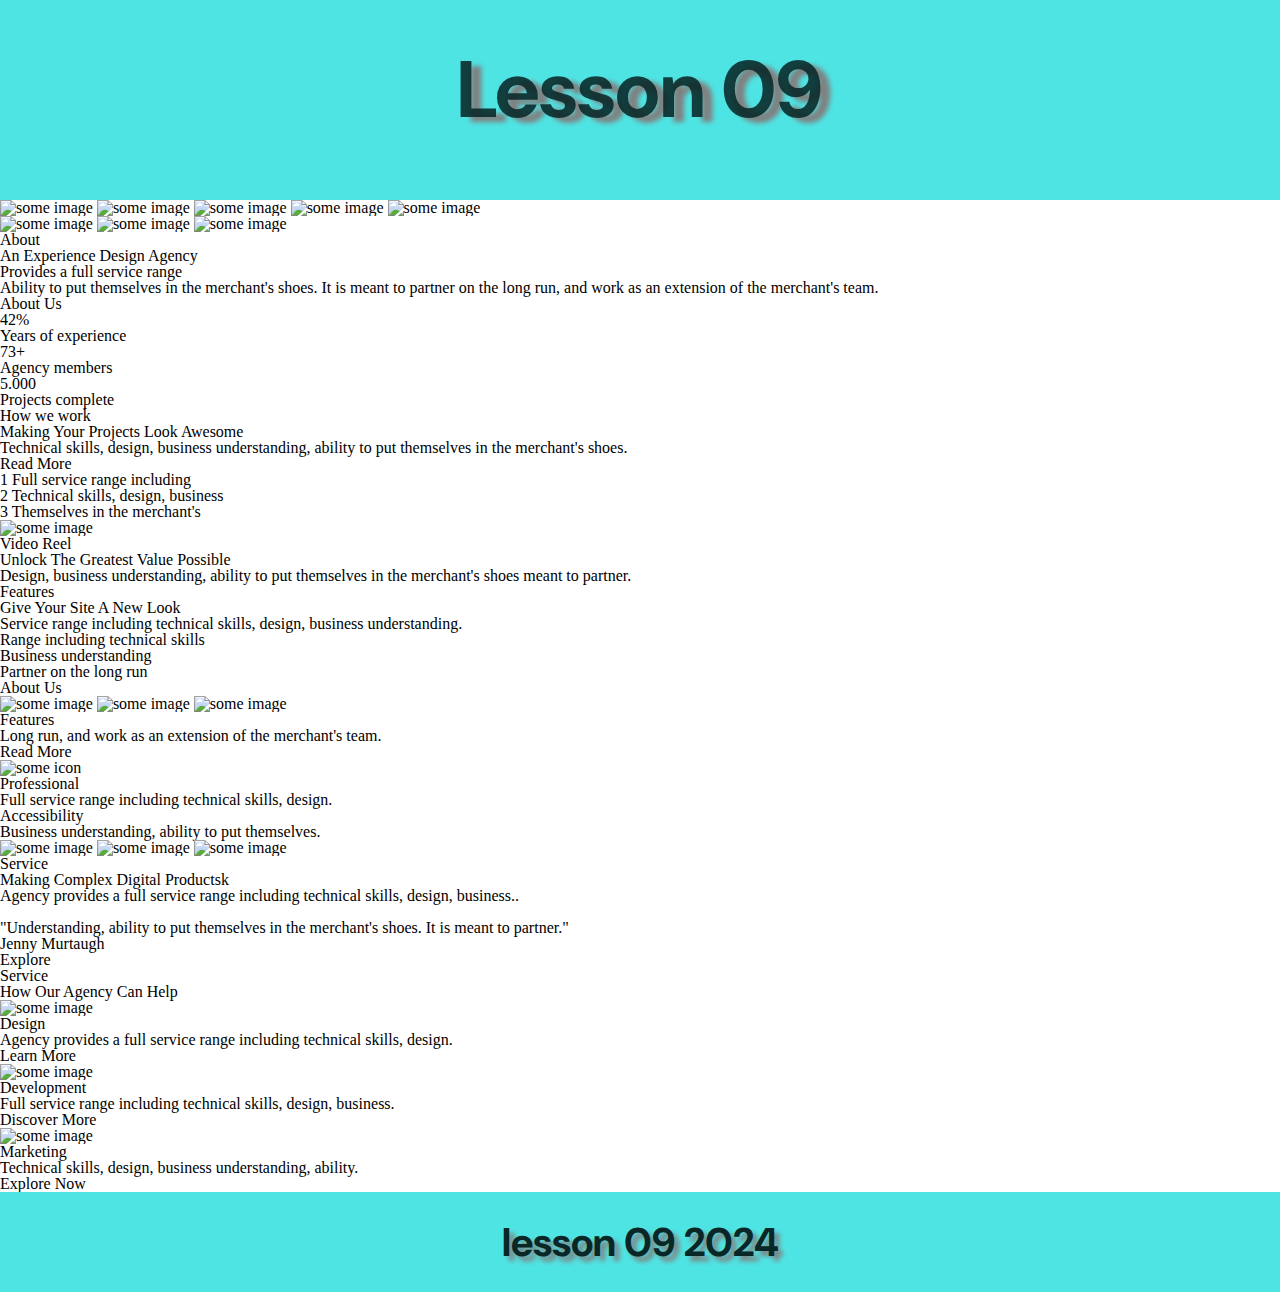
==== lesson_09/index.html @ 9e2909ce "Add files via upload" ====
<!DOCTYPE html>
<html lang="en">

<head>
	<meta charset="UTF-8">
	<meta name="viewport" content="width=device-width, initial-scale=1.0">
	<link rel="stylesheet" href="css/style.css">
	<title>lesson 09</title>
</head>

<body>

	<div class="wrapper">
		<header class="header">
			<div class="header__container">

				<h1>Lesson 09</h1>

			</div>
		</header>

		<main class="page">
			<div class="homework9">

				<div class="menu-logo">
					<div class="menu-logo__container">
						<a href="#" class="menu-logo__item"><img src="#" alt="some image"></a>
						<a href="#" class="menu-logo__item"><img src="#" alt="some image"></a>
						<a href="#" class="menu-logo__item"><img src="#" alt="some image"></a>
						<a href="#" class="menu-logo__item"><img src="#" alt="some image"></a>
						<a href="#" class="menu-logo__item"><img src="#" alt="some image"></a>
						</a>
					</div>
				</div>
				<div class="big-bloc-first">
					<div class="big-bloc-first__container">
						<div class="big-bloc-first__collage ">
							<img class="big-bloc-first-ab" src="#" alt="some image">
							<img class="big-bloc-first-bc" src="#" alt="some image">
							<img class="big-bloc-first-cd" src="#" alt="some image">
						</div>
						<div class="big-bloc-first__content section-content">
							<h2 class="section-content__label">About</h2>
							<h3 class="section-content__title">An Experience
								Design Agency</h3>
							<p class="section-content__midl">Provides a full service range</p>
							<p class="section-content__smol">
								Ability to put themselves in the merchant's shoes. It is meant to partner on the long run,
								and work as an extension of the merchant's team.

							</p>
							<a href="#" class="section-content__button button">About Us</a>
						</div>
					</div>
				</div>
				<div class="table">
					<div class="table__conteiner">
						<div class="table__value-left value">
							<p class="value__top">42%</p>
							<p class="value__bottom">Years of experience</p>
						</div>
						<div class="table__value-center value">
							<p class="value__top">73+</p>
							<p class="value__bottom">Agency members</p>
						</div>
						<div class="table__value-right value">
							<p class="value__top">5.000</p>
							<p class="value__botton">Projects complete</p>
						</div>
					</div>
				</div>

				<div class="small-blok">
					<div class="small-blok__conteiner">
						<div class="small-blok__content section-content">
							<h2 class="section-content__label">How we work</h2>
							<h3 class="section-content__title">Making Your Projects
								Look Awesome</h3>
							<p class="section-content__smol">Technical skills, design, business understanding, ability to
								put
								themselves in the merchant's shoes.
							</p>
							<a href="#" class="section-content__button button button--no white">Read More</a>

							<ul class="small-blok__list-blok">
								<li class="small-blok__item">1 Full service range including</li>
								<li class="small-blok__item">2 Technical skills, design, business</li>
								<li class="small-blok__item">3 Themselves in the merchant's</li>
							</ul>

						</div>
					</div>
				</div>

				<div class="picture-blok">
					<div class="picture-blok__conteiner">
						<div class="picture-blok__pictere-red">
							<img class="picture-blok__image" src="#" alt="some image">
						</div>
						<div class="picture-blok__section-content section-content">
							<h2 class="section-content__label">Video Reel</h2>
							<h3 class="section-content__title">Unlock The Greatest Value Possible</h3>
							<p class="section-content__smol">Design, business understanding, ability to put themselves in
								the merchant's shoes meant to partner.
							</p>
						</div>
					</div>
				</div>
				<div class="big-bloc-sekond">
					<div class="big-bloc-sekond__container">
						<div class="big-bloc-sekond__content section-content">
							<h2 class="section-content__label">Features</h2>
							<h3 class="section-content__title">Give Your Site
								A New Look</h3>
							<p class="section-content__midl">Service range including technical skills, design, business
								understanding.</p>

							<ul class="big-bloc-sekond__list">
								<li class="big-bloc-sekond__item">Range including technical skills</li>
								<li class="big-bloc-sekond__item">Business understanding</li>
								<li class="big-bloc-sekond__item">Partner on the long run</li>
							</ul>


							<a href="#" class="section-content__button button">About Us</a>
						</div>
						<div class="big-bloc-sekond__collage">
							<img class="big-bloc-sekond__ab" src="#" alt="some image">
							<img class="big-bloc-sekond__bc" src="#" alt="some image">
							<img class="big-bloc-sekond__cd" src="#" alt="some image">

						</div>
					</div>
				</div>
				<div class="small-box">
					<div class="small-box__conteiner">
						<div class="small-box__content section-content">
							<h2 class="section-content__label">Features</h2>
							<p class="section-content__midl">Long run, and work as an extension of the merchant's team.
							</p>

							<a href="#" class="section-content__button button button--no white">Read More</a>
						</div>

						<div class="small-box__white section-content">
							<img class="section-content__icon" src="#" alt="some icon">
							<h4 class="section-content__medium-dark">Professional</h4>
							<p class="section-content__smol">Full service range including technical skills, design.
							</p>
						</div>
						<div class="small-box__sleep section-content">
							<h4 class="section-content__medium-dark">Accessibility</h4>
							<p class="section-content__smol">Business understanding, ability to put themselves.</p>
						</div>


					</div>
				</div>
				<div class="big-bloc-third">
					<div class="big-bloc-third__container">
						<div class="big-bloc-third__collage ">
							<img class="big-bloc-third__ab" src="#" alt="some image">
							<img class="big-bloc-third__bc" src="#" alt="some image">
							<img class="big-bloc-third__cd" src="#" alt="some image">

						</div>

						<div class="big-bloc-third__content section-content">
							<h2 class="section-content__label">Service</h2>
							<h3 class="section-content__title">Making Complex
								Digital Productsk</h3>
							<p class="section-content__midl">Agency provides a full service range including technical
								skills, design, business..</p>
							<div class="big-bloc-third__mini-blok">
								<img class="big-bloc-third__photo" src="#" alt="" srcset="some photo">
								<p class="big-bloc-third__mini">"Understanding, ability to put themselves in the merchant's
									shoes. It is
									meant to partner."</p>

								<P class="big-bloc-third__dark">Jenny Murtaugh</P>
							</div>
							<a href="#" class="section-content__button button">Explore</a>
						</div>

					</div>
				</div>
				<div class="blok-bottom">
					<div class="blok-bottom__conteiner">
						<div class="blok-bottom__title-blok section-content">

							<h2 class="section-content__label">Service</h2>
							<h3 class="section-content__title">How Our Agency
								Can Help </h3>

						</div>

						<div class="blok-bottom__page-left cards">
							<img class="cards__image" src="#" alt="some image">
							<h5 class="cards__logo">Design</h5>
							<p class="cards__text">Agency provides a full service range including technical skills, design.
							</p>
							<a href="#" class="cards__button button button--no white">Learn More</a>

						</div>
						<div class="blok-bottom__page-center cards">
							<img class="cards__image" src="#" alt="some image">
							<h5 class="cards__logo">Development</h5>
							<p class="cards__text">Full service range including technical skills, design, business.</p>
							<a href="#" class="cards__button button button--no white">Discover More</a>

						</div>
						<div class="blok-bottom__page-right cards">
							<img class="cards__image" src="#" alt="some image">
							<h5 class="cards__logo">Marketing</h5>
							<p class="cards__text">Technical skills, design, business understanding, ability.</p>
							<a href="#" class="cards__button button button--no white">Explore Now</a>

						</div>
					</div>
				</div>

			</div>
	</div>
	</main>



	<footer>
		<div class="footer">
			<div class="footer__container">
				<span>lesson 09 2024</span>
			</div>
		</div>
	</footer>
	</div>

</body>

</html>
---- lesson_09/css/style.css ----
@import url("https://fonts.googleapis.com/css?family=DM+Sans:100,200,300,regular,500,600,700,800,900,100italic,200italic,300italic,italic,500italic,600italic,700italic,800italic,900italic");
@import url("reset.css");

.wrapper {
	min-height: 100%;
	overflow: hidden;
}
.header{
	font-family: "DM Sans" , serif; 
	font-size: 80px;
	color: rgba(9, 39, 39, 0.879);
	background-color: rgb(79, 228, 228);
	min-height: 200px;
	text-align: center;
	padding-top: 50px;
	font-weight: 700;
	text-shadow: 10px 5px 5px grey;


}
.footer{
	font-family: "DM Sans" , serif; 
	font-size: 40px;
	color: rgb(9, 39, 39);
	background-color: rgb(79, 228, 228);
	min-height: 100px;
	text-align: center;
	padding-top: 30px;
	font-weight: 700;
	text-shadow: 5px 5px 5px grey;
}
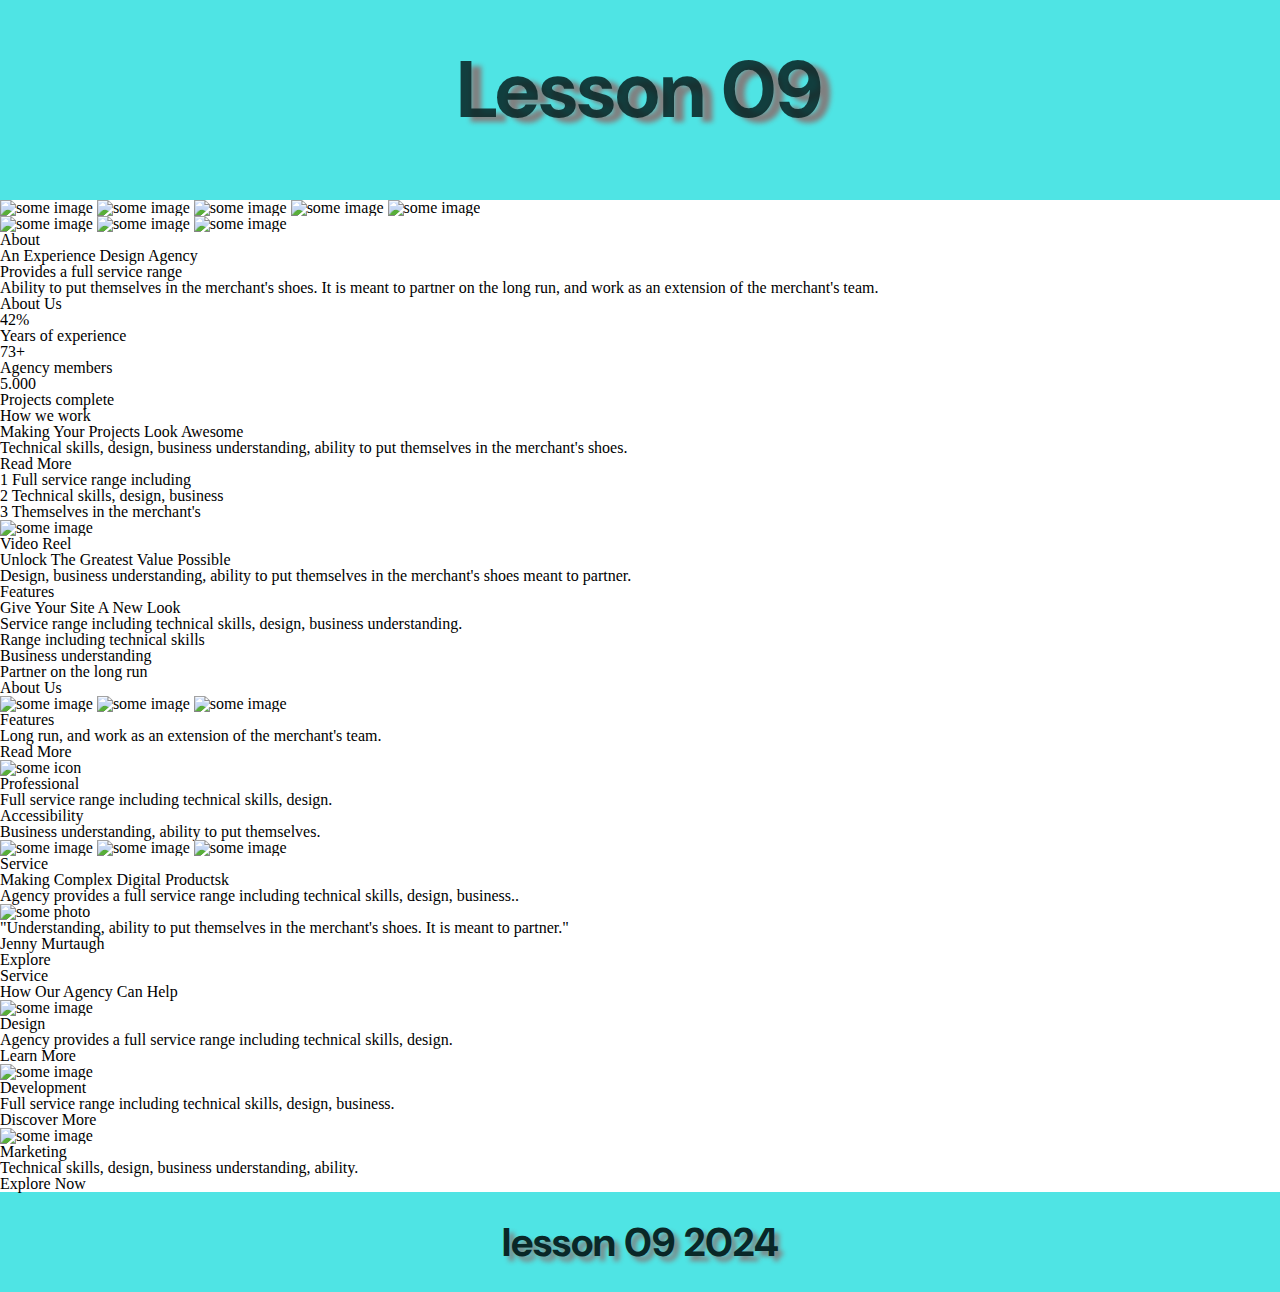
==== commit 68714d97: "Add files via upload" ====
--- a/lesson_09/index.html
+++ b/lesson_09/index.html
@@ -29,7 +29,7 @@
 						<a href="#" class="menu-logo__item"><img src="#" alt="some image"></a>
 						<a href="#" class="menu-logo__item"><img src="#" alt="some image"></a>
 						<a href="#" class="menu-logo__item"><img src="#" alt="some image"></a>
-						</a>
+						
 					</div>
 				</div>
 				<div class="big-bloc-first">
@@ -172,7 +172,7 @@
 							<p class="section-content__midl">Agency provides a full service range including technical
 								skills, design, business..</p>
 							<div class="big-bloc-third__mini-blok">
-								<img class="big-bloc-third__photo" src="#" alt="" srcset="some photo">
+								<img class="big-bloc-third__photo" src="#" alt="some photo">
 								<p class="big-bloc-third__mini">"Understanding, ability to put themselves in the merchant's
 									shoes. It is
 									meant to partner."</p>
@@ -220,19 +220,19 @@
 				</div>
 
 			</div>
+
+		</main>
+
+
+
+		<footer>
+			<div class="footer">
+				<div class="footer__container">
+					<span>lesson 09 2024</span>
+				</div>
+			</div>
+		</footer>
 	</div>
-	</main>
-
-
-
-	<footer>
-		<div class="footer">
-			<div class="footer__container">
-				<span>lesson 09 2024</span>
-			</div>
-		</div>
-	</footer>
-	</div>
 
 </body>
 
